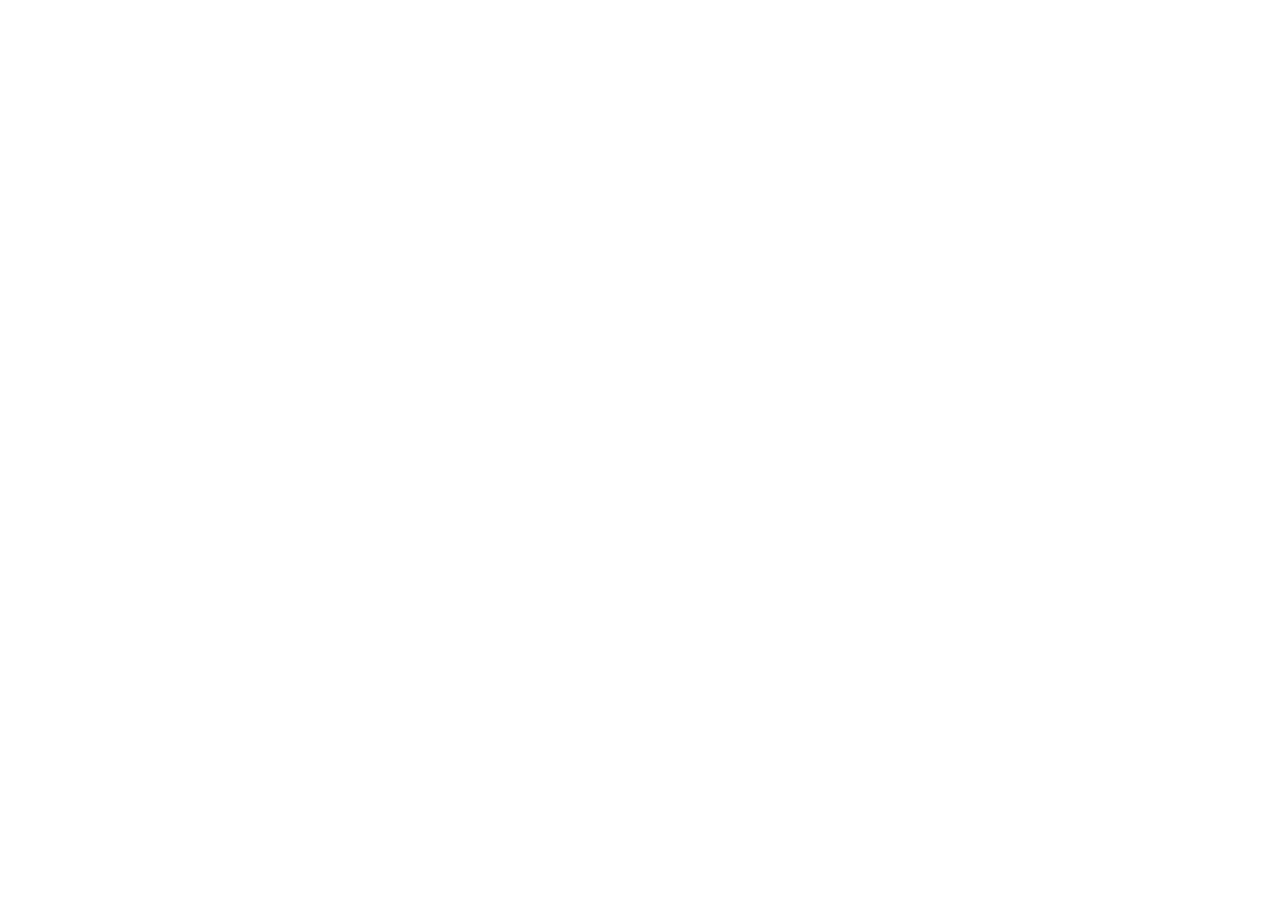
==== index.html @ 1bef27b9 "Deploying to gh-pages from  - f10339b259132771ec5827a3ab131289ef58c233 🚀" ====
<!doctype html>
<html lang="en">
<head>
  <meta charset="utf-8">
  <meta http-equiv="Content-Security-Policy" content="img-src 'self';
        base-uri 'self';
        form-action 'self';"/>
  <title>Drum Beat Repo: Groovy Beats & Rhythm Library for Musicians & Producers</title>
  <base href="/">
  <meta name="viewport" content="width=device-width, initial-scale=1">
  <meta name="description" content="Discover a diverse collection of drum beats, loops, and rhythmic sounds across multiple genres at DrumBeatRepo. Ideal for musicians, producers, and beatmakers.">
  <link rel="icon" type="image/x-icon" href="favicon.ico">
  <link rel="preconnect" href="https://fonts.googleapis.com">
  <link rel="preconnect" href="https://fonts.gstatic.com" crossorigin="">
  <style>@font-face{font-family:'Kanit';font-style:normal;font-weight:300;font-display:swap;src:url(https://fonts.gstatic.com/s/kanit/v15/nKKU-Go6G5tXcr4-ORWzVaF5NQ.woff2) format('woff2');unicode-range:U+02D7, U+0303, U+0331, U+0E01-0E5B, U+200C-200D, U+25CC;}@font-face{font-family:'Kanit';font-style:normal;font-weight:300;font-display:swap;src:url(https://fonts.gstatic.com/s/kanit/v15/nKKU-Go6G5tXcr4-ORWoVaF5NQ.woff2) format('woff2');unicode-range:U+0102-0103, U+0110-0111, U+0128-0129, U+0168-0169, U+01A0-01A1, U+01AF-01B0, U+0300-0301, U+0303-0304, U+0308-0309, U+0323, U+0329, U+1EA0-1EF9, U+20AB;}@font-face{font-family:'Kanit';font-style:normal;font-weight:300;font-display:swap;src:url(https://fonts.gstatic.com/s/kanit/v15/nKKU-Go6G5tXcr4-ORWpVaF5NQ.woff2) format('woff2');unicode-range:U+0100-02BA, U+02BD-02C5, U+02C7-02CC, U+02CE-02D7, U+02DD-02FF, U+0304, U+0308, U+0329, U+1D00-1DBF, U+1E00-1E9F, U+1EF2-1EFF, U+2020, U+20A0-20AB, U+20AD-20C0, U+2113, U+2C60-2C7F, U+A720-A7FF;}@font-face{font-family:'Kanit';font-style:normal;font-weight:300;font-display:swap;src:url(https://fonts.gstatic.com/s/kanit/v15/nKKU-Go6G5tXcr4-ORWnVaE.woff2) format('woff2');unicode-range:U+0000-00FF, U+0131, U+0152-0153, U+02BB-02BC, U+02C6, U+02DA, U+02DC, U+0304, U+0308, U+0329, U+2000-206F, U+20AC, U+2122, U+2191, U+2193, U+2212, U+2215, U+FEFF, U+FFFD;}</style>
  <link rel="canonical" href="https://www.drumbeatrepo.com/">
<link rel="stylesheet" href="styles.8c7f3348edef6b59.css"></head>
<body>
<app-root></app-root>
<script src="runtime.7ff8161495714af0.js" type="module"></script><script src="polyfills.a6ca1cb782eec519.js" type="module"></script><script src="main.4c8cd57379317081.js" type="module"></script></body>
</html>
---- styles.8c7f3348edef6b59.css ----
html,body{height:100%;margin:0}main,div,p,h1,h3{font-family:Kanit,sans-serif}a{all:unset}h3{margin:0}button{font-family:inherit;font-size:100%;line-height:1.15;margin:0;overflow:visible;text-transform:none;-webkit-appearance:button}.flex{display:flex}.mt-40{margin-top:40px}.mb-40{margin-bottom:40px}.mb-10{margin-bottom:10px}.ml-10{margin-left:10px}body.dark{--backgroundColor: #2e2e2e;--textColor: white;--borderColor: white;--menuButtonColor: #CC71FA;--gridHighLightColor: #474747;background-color:var(--backgroundColor);color:var(--textColor)}body.light{--backgroundColor: white;--textColor: black;--borderColor: black;--menuButtonColor: #70F1FA;--gridHighLightColor: #e8e8e8;background-color:var(--backgroundColor);color:var(--textColor)}
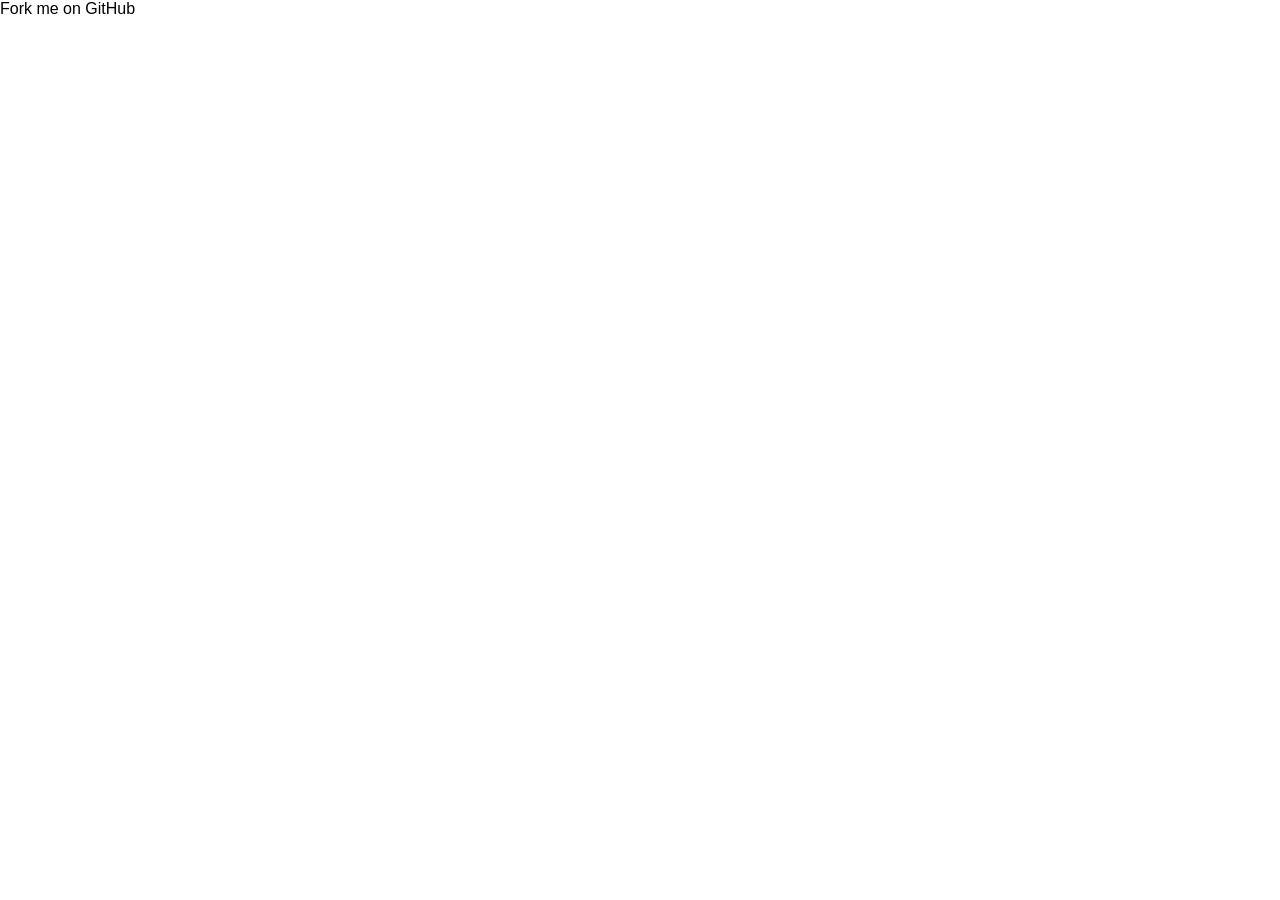
==== commit 388bd8a5: "Deploying to gh-pages from  - 64a0508b05292fe4f4d5544a8ef0f9a5274b4352 🚀" ====
--- a/index.html
+++ b/index.html
@@ -1,6 +1,6 @@
 <!doctype html>
 <html lang="en">
-<head>
+<head><link rel="preconnect" href="https://fonts.gstatic.com" crossorigin>
   <meta charset="utf-8">
   <meta http-equiv="Content-Security-Policy" content="img-src 'self';
         base-uri 'self';
@@ -10,12 +10,15 @@
   <meta name="viewport" content="width=device-width, initial-scale=1">
   <meta name="description" content="Discover a diverse collection of drum beats, loops, and rhythmic sounds across multiple genres at DrumBeatRepo. Ideal for musicians, producers, and beatmakers.">
   <link rel="icon" type="image/x-icon" href="favicon.ico">
-  <link rel="preconnect" href="https://fonts.googleapis.com">
-  <link rel="preconnect" href="https://fonts.gstatic.com" crossorigin="">
+  <link rel="preconnect" href="https://rsms.me/">
+  <link rel="stylesheet" href="https://rsms.me/inter/inter.css">
   <style>@font-face{font-family:'Kanit';font-style:normal;font-weight:300;font-display:swap;src:url(https://fonts.gstatic.com/s/kanit/v15/nKKU-Go6G5tXcr4-ORWzVaF5NQ.woff2) format('woff2');unicode-range:U+02D7, U+0303, U+0331, U+0E01-0E5B, U+200C-200D, U+25CC;}@font-face{font-family:'Kanit';font-style:normal;font-weight:300;font-display:swap;src:url(https://fonts.gstatic.com/s/kanit/v15/nKKU-Go6G5tXcr4-ORWoVaF5NQ.woff2) format('woff2');unicode-range:U+0102-0103, U+0110-0111, U+0128-0129, U+0168-0169, U+01A0-01A1, U+01AF-01B0, U+0300-0301, U+0303-0304, U+0308-0309, U+0323, U+0329, U+1EA0-1EF9, U+20AB;}@font-face{font-family:'Kanit';font-style:normal;font-weight:300;font-display:swap;src:url(https://fonts.gstatic.com/s/kanit/v15/nKKU-Go6G5tXcr4-ORWpVaF5NQ.woff2) format('woff2');unicode-range:U+0100-02BA, U+02BD-02C5, U+02C7-02CC, U+02CE-02D7, U+02DD-02FF, U+0304, U+0308, U+0329, U+1D00-1DBF, U+1E00-1E9F, U+1EF2-1EFF, U+2020, U+20A0-20AB, U+20AD-20C0, U+2113, U+2C60-2C7F, U+A720-A7FF;}@font-face{font-family:'Kanit';font-style:normal;font-weight:300;font-display:swap;src:url(https://fonts.gstatic.com/s/kanit/v15/nKKU-Go6G5tXcr4-ORWnVaE.woff2) format('woff2');unicode-range:U+0000-00FF, U+0131, U+0152-0153, U+02BB-02BC, U+02C6, U+02DA, U+02DC, U+0304, U+0308, U+0329, U+2000-206F, U+20AC, U+2122, U+2191, U+2193, U+2212, U+2215, U+FEFF, U+FFFD;}</style>
   <link rel="canonical" href="https://www.drumbeatrepo.com/">
-<link rel="stylesheet" href="styles.8c7f3348edef6b59.css"></head>
+  <link rel="stylesheet" href="https://cdnjs.cloudflare.com/ajax/libs/github-fork-ribbon-css/0.2.3/gh-fork-ribbon.min.css"/>
+  <style>.github-fork-ribbon:before { background-color: #CC71FA; }</style>
+<link rel="stylesheet" href="styles.0b1368d087aeacab.css"></head>
 <body>
 <app-root></app-root>
-<script src="runtime.7ff8161495714af0.js" type="module"></script><script src="polyfills.a6ca1cb782eec519.js" type="module"></script><script src="main.4c8cd57379317081.js" type="module"></script></body>
+<a class="github-fork-ribbon" href="https://www.github.com/babali42/drumbeatrepo" data-ribbon="Fork me on GitHub" title="Fork me on GitHub">Fork me on GitHub</a>
+<script src="runtime.7ff8161495714af0.js" type="module"></script><script src="polyfills.a6ca1cb782eec519.js" type="module"></script><script src="main.1dd37d7f7bc22645.js" type="module"></script></body>
 </html>
--- a/styles.0b1368d087aeacab.css
+++ b/styles.0b1368d087aeacab.css
@@ -0,0 +1 @@
+html,body{height:100%;margin:0}:root{font-family:Inter,sans-serif;font-feature-settings:"liga" 1,"calt" 1}@supports (font-variation-settings: normal){:root{font-family:InterVariable,sans-serif}}a{all:unset}h3{margin:0}button{font-family:inherit;font-size:100%;line-height:1.15;margin:0;overflow:visible;text-transform:none;-webkit-appearance:button}.flex{display:flex}.mt-40{margin-top:40px}.mb-40{margin-bottom:40px}.mb-10{margin-bottom:10px}.ml-10{margin-left:10px}body.dark{--backgroundColor: #2e2e2e;--textColor: white;--borderColor: white;--menuButtonColor: #CC71FA;--gridHighLightColor: #474747;background-color:var(--backgroundColor);color:var(--textColor)}body.light{--backgroundColor: white;--textColor: black;--borderColor: black;--menuButtonColor: #70F1FA;--gridHighLightColor: #e8e8e8;background-color:var(--backgroundColor);color:var(--textColor)}
